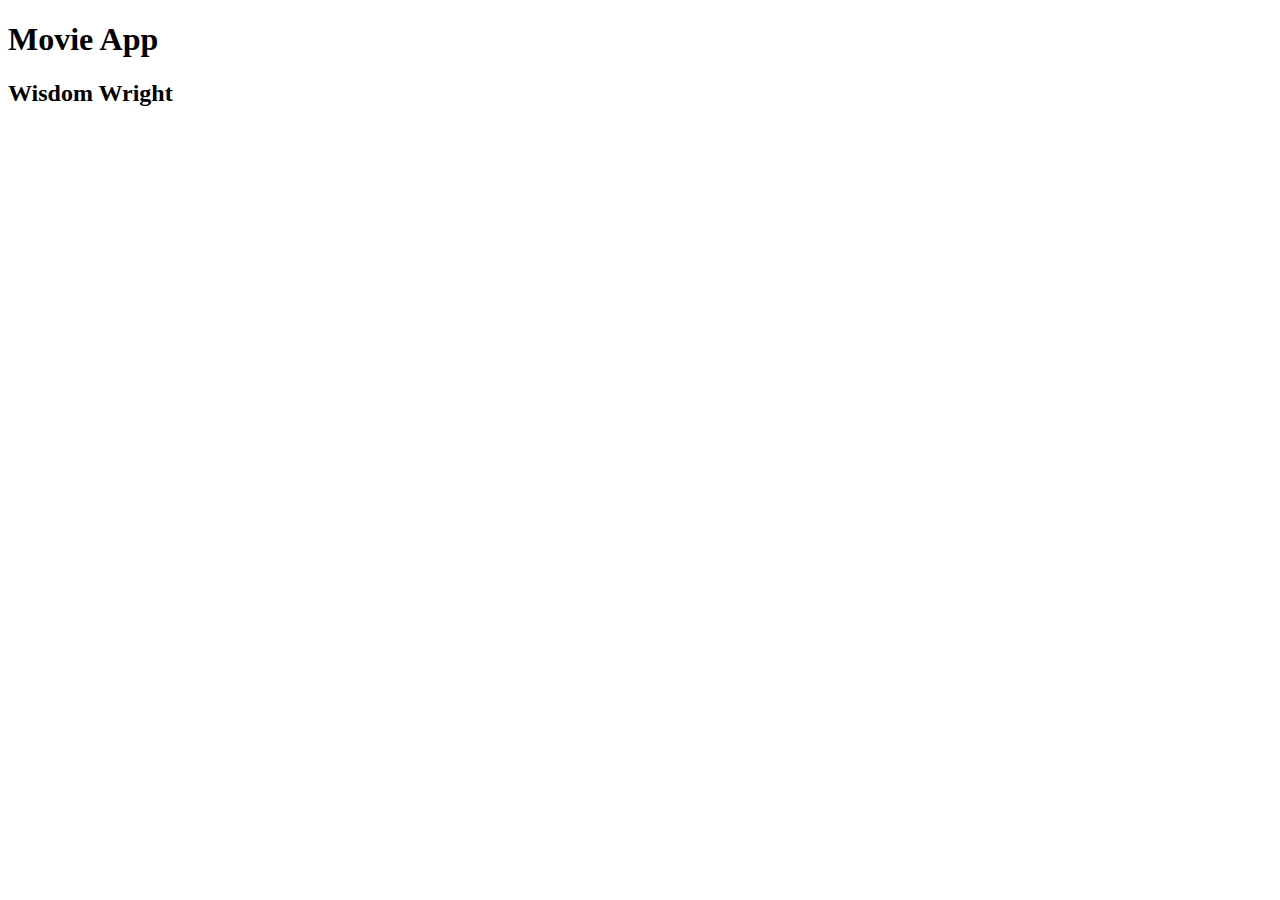
==== index.html @ 9b3ceee0 "inital-commit" ====
<!DOCTYPE html>
<html lang="en">
<head>
    <meta charset="UTF-8">
    <meta http-equiv="X-UA-Compatible" content="IE=edge">
    <meta name="viewport" content="width=device-width, initial-scale=1.0">
    <title></title>
    <link rel="stylesheet" href="styles.css">
    <script defer src="index.js"></script>
</head>
<body>
    <h1>Movie App</h1>
    <h2>Wisdom Wright</h2>

</body>
</html>
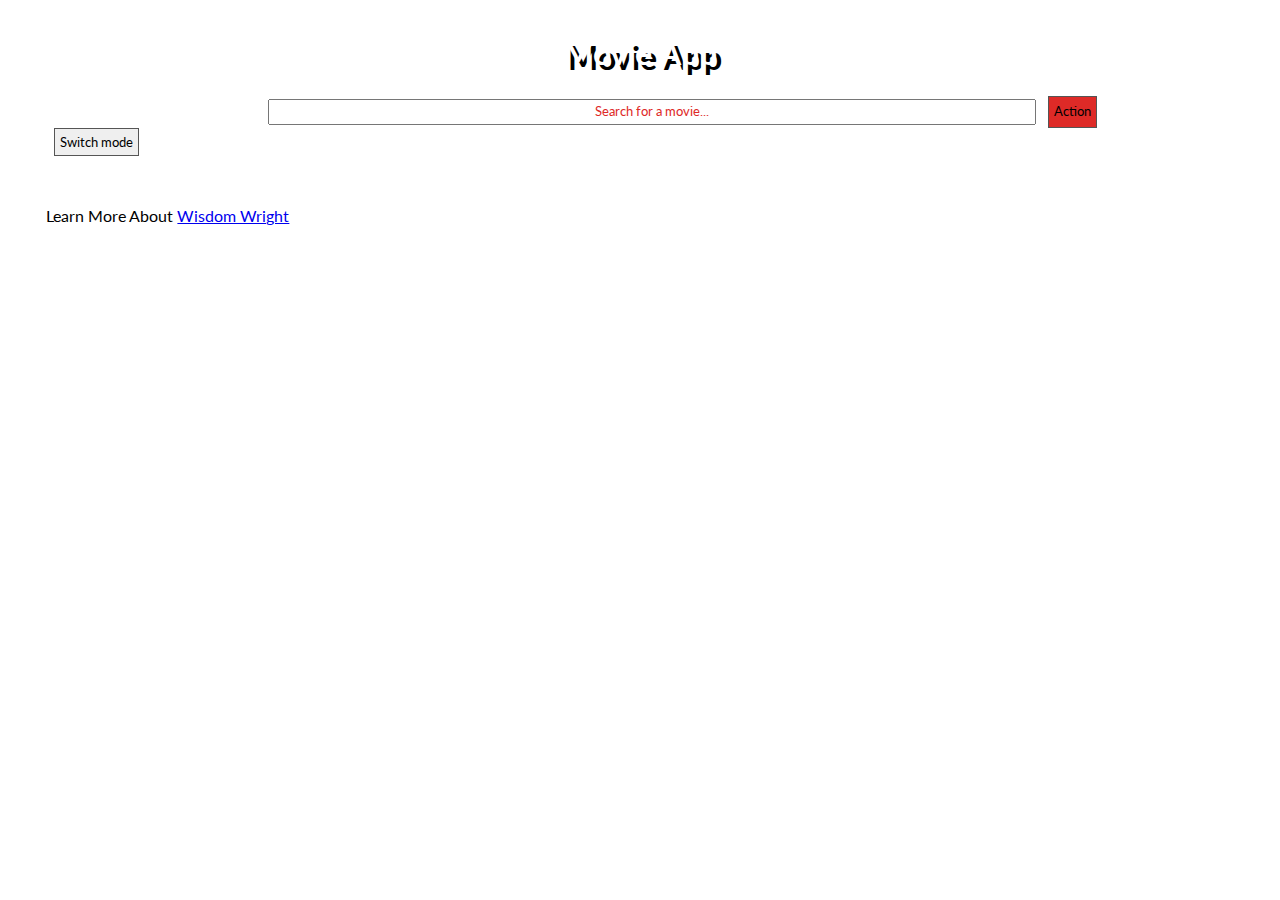
==== commit a51eb1e8: "completed" ====
--- a/index.html
+++ b/index.html
@@ -6,11 +6,25 @@
     <meta name="viewport" content="width=device-width, initial-scale=1.0">
     <title></title>
     <link rel="stylesheet" href="styles.css">
+    <script defer src="api.js"></script>
     <script defer src="index.js"></script>
 </head>
 <body>
     <h1>Movie App</h1>
-    <h2>Wisdom Wright</h2>
+    <header>
+        <form id="form">Get Movies
+          <input type="text" id="search" class="search" placeholder="Search for a movie...">
+          <button type="submit" id="submit" >Action</button>     
+        </form>
+      </header>
+        <button onclick="myFunction()">Switch mode</button>
+
+      <div id="movie"></div>
+      <div id="movie-container"></div>
+     
+<footer>
+   Learn More About <a href="aboutme.html">Wisdom Wright</a>
+</footer>
 
 </body>
 </html>--- a/styles.css
+++ b/styles.css
@@ -0,0 +1,136 @@
+@import url('https://fonts.googleapis.com/css2?family=Lato:wght@300&display=swap');
+
+* {
+    font-family: 'Lato', sans-serif;
+
+}
+
+h1 {
+    color: rgb(255, 255, 255);
+    text-align: center;
+    border-bottom: 1px solid rgb(255, 255, 255);
+    border-top: 1px solid rgb(255, 255, 255);
+    border-width: 3px;
+    text-shadow: 5px 5px black;
+}
+
+header {
+    text-align: center;
+}
+
+#form {
+    color: white;
+}
+
+#search {
+    line-height: 1.5;
+    width: 760px;
+    text-align: center;
+}
+
+#submit {
+    background-color: rgb(222, 42, 39);
+    cursor: pointer;
+    outline: none;
+    line-height: 1.5;
+}
+
+.section {
+    display: inline-flex;
+    width: 100%;
+    overflow-x: auto;
+}
+
+.section img {
+    width: 300px;
+    transition: 500ms all;
+}
+
+.section h4 {
+    margin: auto;
+    color: white;
+    position: static;
+}
+
+img:hover {
+    margin-left: 0 40px;
+transform: scale(1.2);
+    cursor: pointer;
+}
+
+#movie {
+    margin-top: 20px;
+    margin-bottom: 50px;
+}
+
+.movie {
+    margin-bottom: 50px;
+}
+
+.content {
+    border: 1px solid rgb(0, 0, 0);
+    padding: 20px;
+    display: none;
+}
+
+.content-display {
+    display: block;
+}
+
+h2 {
+    text-decoration: underline;
+    text-shadow: -3px 3px rgb(0, 0, 0);
+    color: aliceblue;
+}
+
+p {
+    text-align: right;
+    color: gold;
+    font-size: 20px;
+}
+
+p:hover {
+    color: white;
+    cursor: pointer;
+    font-size: 25px;
+}
+
+::placeholder {
+    color: rgb(222, 42, 39);
+}
+
+body{
+    padding:0% 3% 10% 3%;
+    background-image: url("https://images.unsplash.com/photo-1593980747575-c05c2f0b0dfd?ixlib=rb-1.2.1&ixid=MnwxMjA3fDB8MHxzZWFyY2h8MTN8fHJlZCUyMGJyaWNrJTIwd2FsbHxlbnwwfHwwfHw%3D&auto=format&fit=crop&w=500&q=60");
+    background-size: cover;
+    background-repeat: no-repeat;
+
+    }
+
+    h1{
+    margin-top:30px;
+    }
+ 
+    button{
+        cursor: pointer;
+        border: 1px solid #555;
+        text-align: center;
+        padding: 5px;
+        margin-left: 8px;
+    }
+    .dark{
+        background-image: url("https://images.unsplash.com/photo-1529753253655-470be9a42781?ixlib=rb-1.2.1&ixid=MnwxMjA3fDB8MHxzZWFyY2h8MTR8fGJsYWNrJTIwYmFja2dyb3VuZHxlbnwwfHwwfHw%3D&auto=format&fit=crop&w=500&q=60");
+        color: #ffffff;
+    }
+
+    @media screen and (max-height: 450px) {
+        .movie {
+            font-size: 10px
+        }
+        #movie  {
+          font-size: 20px;
+          top: 15px;
+          right: 35px;
+        }
+      }
+    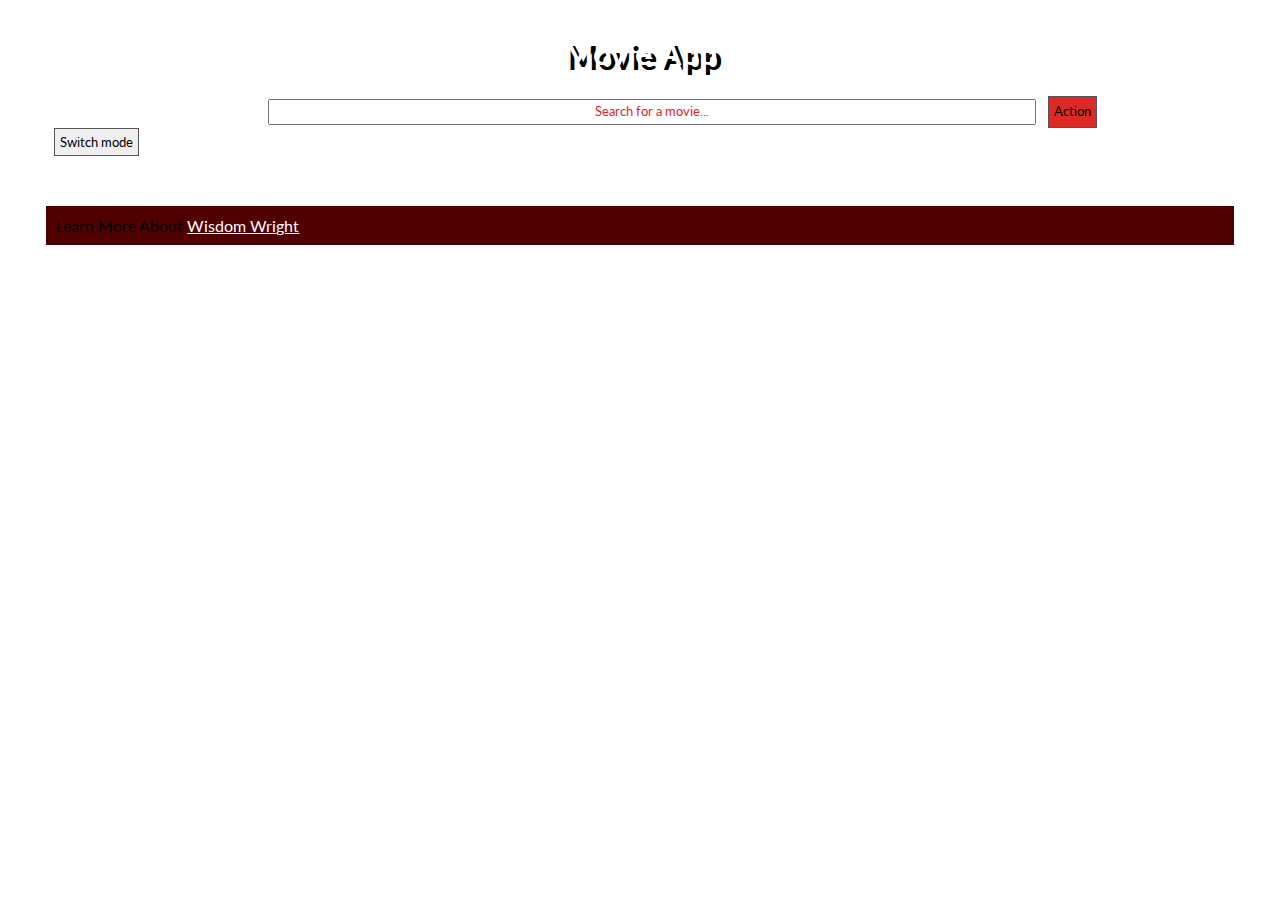
==== commit c1da3a70: "fixed title, added description" ====
--- a/index.html
+++ b/index.html
@@ -19,12 +19,46 @@
       </header>
         <button onclick="myFunction()">Switch mode</button>
 
+<!-- <div>
+  <a href="action.html">Action</a>
+</div> -->
+
+<!-- <div class="dropdown"> -->
+  <!-- <form id="dropList">
+<input type="submit"> -->
+<!-- <select class="dropdownList" name="select_option" id="dropdown">
+<option selected="selected">Select a genre</option>
+</select> -->
+<!-- </form> -->
+<!-- </div> -->
+
+      
       <div id="movie"></div>
       <div id="movie-container"></div>
-     
+     <!-- <div id="genre"></div> -->
 <footer>
    Learn More About <a href="aboutme.html">Wisdom Wright</a>
 </footer>
 
 </body>
-</html>+</html>
+
+<!-- <option value="action">Action</option>
+<option value="">Adventure</option>
+<option value="">Animation</option>
+<option value="">Comedy</option>
+<option value="">Crime</option>
+<option value="">Documentary</option>
+<option value="">Drama</option>
+<option value="">Family</option>
+<option value="">Fantasy</option>
+<option value="">History</option>
+<option value="">Horro</option>
+<option value="">Music</option>
+<option value="">Mystery</option>
+<option value="">Romance</option>a
+<option value="">Science Fiction</option>
+<option value="">TV Movie</option>
+<option value="">Thriller</option>
+<option value="">War</option>
+<option value="">Western</option> -->
--- a/styles.css
+++ b/styles.css
@@ -36,7 +36,8 @@
 }
 
 .section {
-    display: inline-flex;
+    display: flex;
+    flex-wrap: inherit;
     width: 100%;
     overflow-x: auto;
 }
@@ -52,11 +53,11 @@
     position: static;
 }
 
-img:hover {
+/* img:hover {
     margin-left: 0 40px;
 transform: scale(1.2);
     cursor: pointer;
-}
+} */
 
 #movie {
     margin-top: 20px;
@@ -123,6 +124,31 @@
         color: #ffffff;
     }
 
+
+span {
+    display: flex;
+    align-items: flex-end;
+    justify-content: flex-start;
+    font-family: Arial, Helvetica, sans-serif;
+    color: #ffffff;
+}
+
+footer {
+    background-color: #500000;
+    padding: 10px 10px;
+}
+
+a {
+    color: white;
+}
+
+.movie_title {
+    text-decoration: underline;
+    color: #989898;
+}
+
+
+
     @media screen and (max-height: 450px) {
         .movie {
             font-size: 10px
